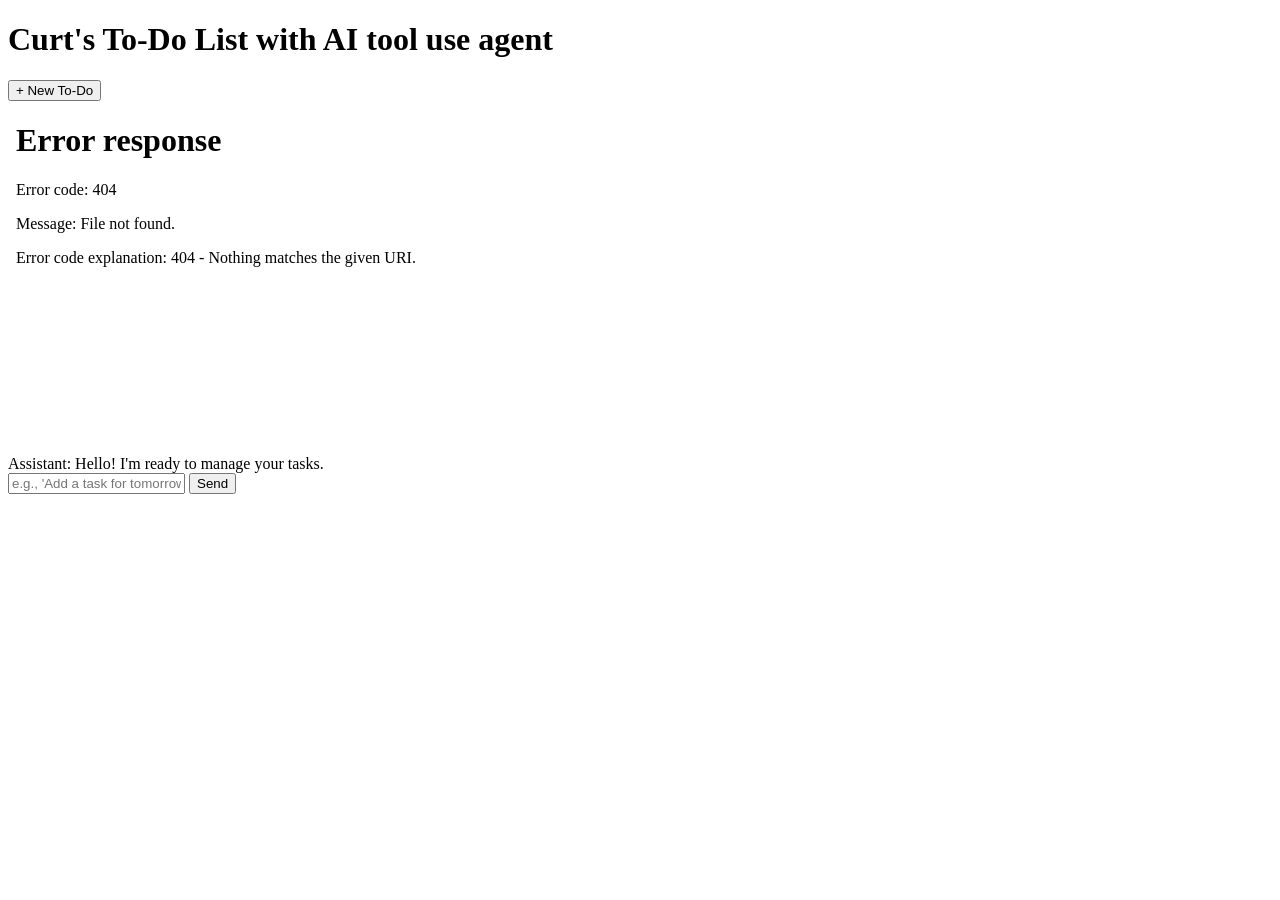
==== index.html @ 7c64f383 "first commit" ====
<!DOCTYPE html>
<html lang="en">

<head>
    <meta charset="UTF-8">
    <meta name="viewport" content="width=device-width, initial-scale=1.0">
    <title>AI agent Demo</title>
    <link rel="stylesheet" href="/static/style.css">
</head>

<body>
    <h1>Curt's To-Do List with AI tool use agent</h1>
    
    <div class="header-actions">
        <button class="btn-primary" onclick="addTask()">+ New To-Do</button>
    </div>

    <div id="top-panel">
        <iframe src="/table" id="todo-frame" style="width: 100%; height: 350px; border: none;"></iframe>
    </div>

    <div id="bottom-panel">
        <div id="chat-log">
            <div class="ai-msg">Assistant: Hello! I'm ready to manage your tasks.</div>
        </div>
        
        <form id="chat-form">
            <input type="text" id="user-input" placeholder="e.g., 'Add a task for tomorrow'..." autocomplete="off">
            <button type="submit">Send</button>
        </form>
    </div>

    <script>
        const chatForm = document.getElementById('chat-form');
        const userInput = document.getElementById('user-input');
        const chatLog = document.getElementById('chat-log');
        const dbFrame = document.getElementById('todo-frame');

	chatForm.addEventListener('submit', async (e) => {
   	    e.preventDefault();
	    const message = userInput.value.trim();
    	    if (!message) return;

    	    appendMessage('You: ' + message, 'user-msg');
    	    userInput.value = '';

    	    // Ensure appendMessage returns the ID of the div it just created!
	    const thinkingId = appendMessage('Assistant: Thinking...', 'ai-msg');

	    try {
        	const response = await fetch('/chat', {
            	    method: 'POST',
            	    headers: { 'Content-Type': 'application/json' },
            	    body: JSON.stringify({ message: message })
        	});
        	const data = await response.json();

        	// Update text
        	const aiBubble = document.getElementById(thinkingId);
        	if (aiBubble) {
            	    aiBubble.innerText = 'Assistant: ' + data.reply;
        	}

        	// Use the central refresh function we fixed earlier
        	// This ensures the iframe ID and cache-busting are handled correctly
        	if (typeof refreshTable === "function") {
            	    refreshTable();
        	}

    	    } catch (err) {
        	const aiBubble = document.getElementById(thinkingId);
        	if (aiBubble) {
            	    aiBubble.innerText = 'Assistant: Error communicating with server.';
        	}
    	    }
	});	

        function appendMessage(text, className) {
            const msgDiv = document.createElement('div');
            msgDiv.className = className;
            msgDiv.innerText = text;
            const id = 'msg-' + Date.now();
            msgDiv.id = id;
            chatLog.appendChild(msgDiv);
            chatLog.scrollTop = chatLog.scrollHeight; 
            return id;
        }

	window.loadTodos = function() {
            const frame = document.getElementById('todo-frame');
            if (frame) {
	    // Option B: "Brute Force" reload (Guarantees the browser doesn't use cache)
                frame.src = "/table";
            }
        };
	
	window.toggleTask = async function(id) {
            // Stick with PATCH since your backend is ready for it!
            const response = await fetch(`/todos/${id}/toggle`, { 
                method: 'PATCH' 
            });
            if (response.ok) {
		refreshTable();
                }
        };	

	async function addTask() {
    	    const task = prompt("What needs to be done?");
    	    if (task) {
        	const response = await fetch('/todos', {
            	    method: 'POST',
            	    headers: {'Content-Type': 'application/json'},
            	    body: JSON.stringify({ task: task })
        	});
	    	if (response.ok) {
            	    refreshTable(); // <--- Make sure this call is here!
            	}
    	    }
	}        
	window.deleteTask = async function(id) {
            const response = await fetch(`/todos/${id}`, { 
                method: 'DELETE' 
            });

            if (response.ok) {
        	refreshTable();
            }
        };  

	window.editTask = async function(id, currentTask, currentDate) {
	    const newTask = prompt("Edit task:", currentTask);
    	    if (newTask === null) return; // User cancelled

    	    const newDate = prompt("Edit due date (YYYY-MM-DD):", currentDate || "");
            if (newDate === null) return; // User cancelled

            const response = await fetch(`/todos/${id}`, {
        	method: 'PUT',
        	headers: { 'Content-Type': 'application/json' },
        	body: JSON.stringify({ 
            	    task: newTask, 
            	    due_date: newDate || null 
        	})
    	    });

    	    if (response.ok) {
    	    	refreshTable();
	    }
	};	

 
	function refreshTable() {
	    const frame = document.getElementById('todo-frame'); // Using your confirmed ID
            if (frame) {
                console.log("Triggering refresh...");
                // The '?t=' part forces the browser to treat it as a brand new request
                frame.src = "/table?t=" + new Date().getTime();
            } else {
                console.error("Critical Error: 'todo-frame' not found in the DOM.");
              }
        }
</script>
</body>
</html>
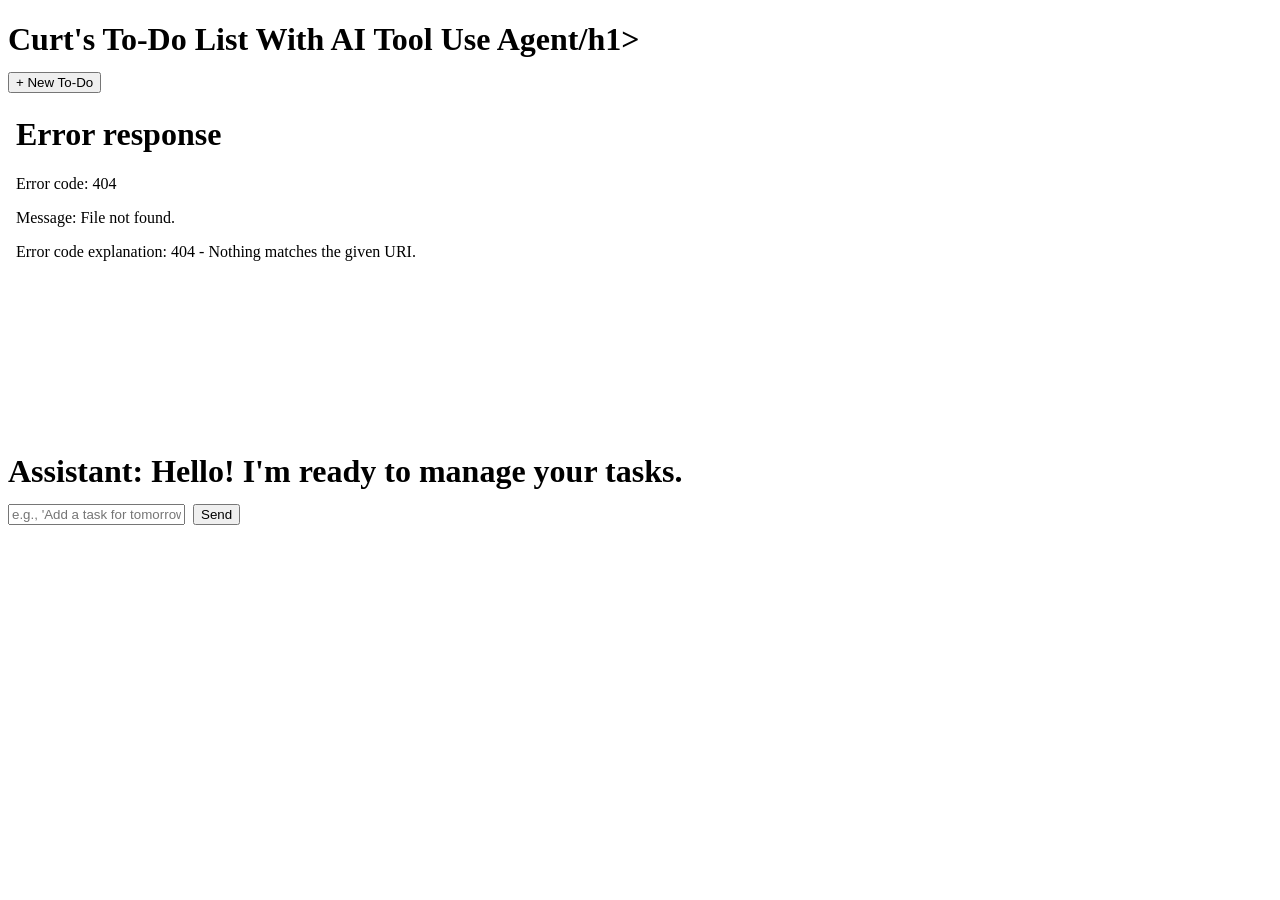
==== commit 514abe56: "Fix closing tag in h1 element" ====
--- a/index.html
+++ b/index.html
@@ -9,7 +9,7 @@
 </head>
 
 <body>
-    <h1>Curt's To-Do List with AI tool use agent</h1>
+    <h1>Curt's To-Do List With AI Tool Use Agent/h1>
     
     <div class="header-actions">
         <button class="btn-primary" onclick="addTask()">+ New To-Do</button>
